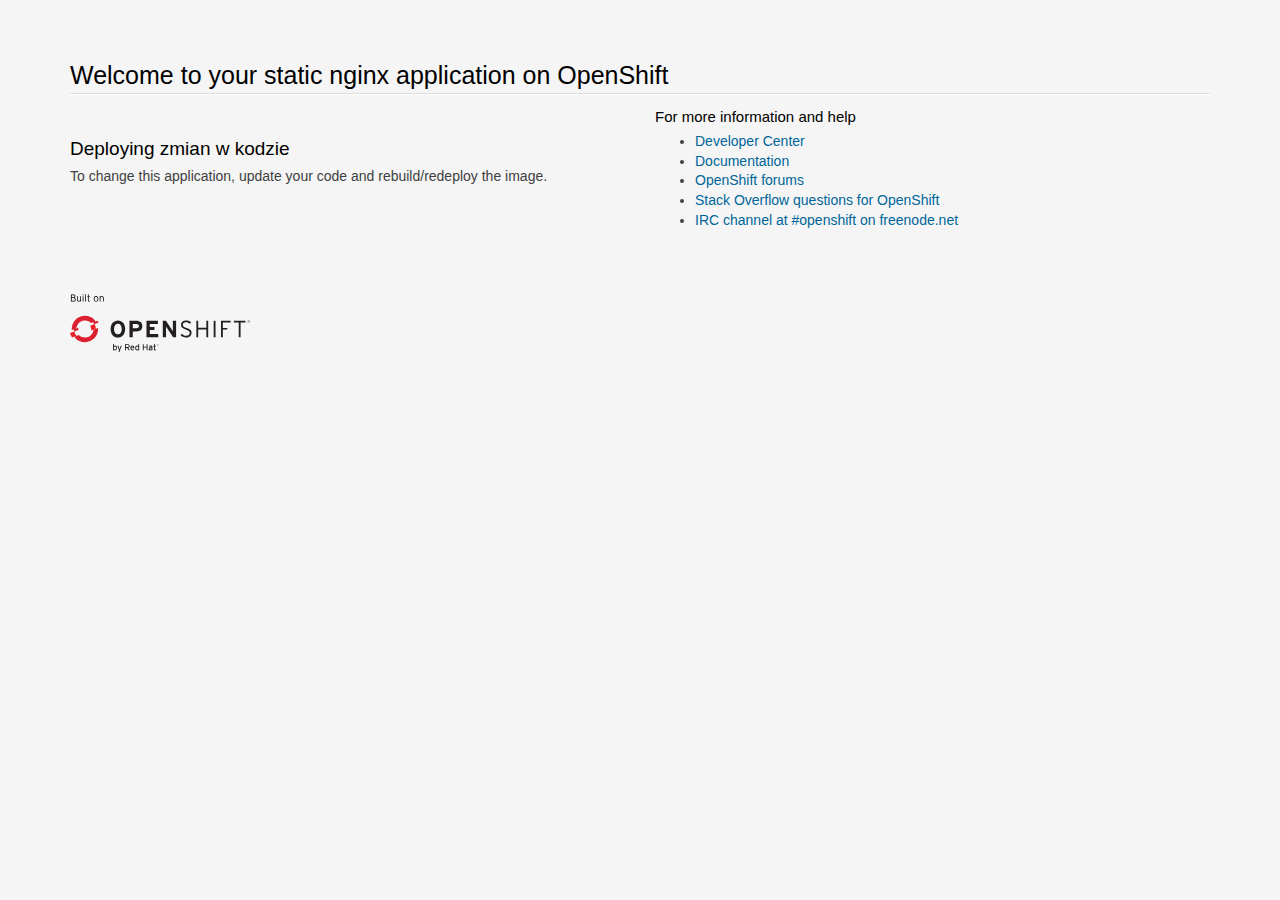
==== index.html @ 9089e2e2 "Pierwsza wprawka" ====
<!doctype html>
<html lang="en">
<head>
  <meta charset="utf-8">
  <meta http-equiv="X-UA-Compatible" content="IE=edge,chrome=1">
  <title>Welcome to OpenShift</title>

<style>

  /*!
   * Bootstrap v3.0.0
   *
   * Copyright 2013 Twitter, Inc
   * Licensed under the Apache License v2.0
   * http://www.apache.org/licenses/LICENSE-2.0
   *
   * Designed and built with all the love in the world @twitter by @mdo and @fat.
   */

  .logo {
    background-size: cover;
    height: 58px;
    width: 180px;
    margin-top: 6px;
    background-image: url([data-uri]);
  }
  .logo a {
    display: block;
    width: 100%;
    height: 100%;
  }
  *, *:before, *:after {
      -moz-box-sizing: border-box;
      box-sizing: border-box;
  }
  aside,
  footer,
  header,
  hgroup,
  section{
    display: block;
  }
  body {
    color: #404040;
    font-family: "Helvetica Neue",Helvetica,"Liberation Sans",Arial,sans-serif;
    font-size: 14px;
  line-height: 1.4;
  }

  html {
    font-family: sans-serif;
    -ms-text-size-adjust: 100%;
    -webkit-text-size-adjust: 100%;
  }
  ul {
      margin-top: 0;
  }
  .container {
    margin-right: auto;
    margin-left: auto;
    padding-left: 15px;
    padding-right: 15px;
  }
  .container:before,
  .container:after {
    content: " ";
    /* 1 */

    display: table;
    /* 2 */

  }
  .container:after {
    clear: both;
  }
  .row {
    margin-left: -15px;
    margin-right: -15px;
  }
  .row:before,
  .row:after {
    content: " ";
    /* 1 */

    display: table;
    /* 2 */

  }
  .row:after {
    clear: both;
  }
  .col-sm-6, .col-md-6, .col-xs-12 {
    position: relative;
    min-height: 1px;
    padding-left: 15px;
    padding-right: 15px;
  }
  .col-xs-12 {
    width: 100%;
  }

  @media (min-width: 768px) {
    .container {
      width: 750px;
    }
    .col-sm-6 {
      float: left;
    }
    .col-sm-6 {
      width: 50%;
    }
  }

  @media (min-width: 992px) {
    .container {
      width: 970px;
    }
    .col-md-6 {
      float: left;
    }
    .col-md-6 {
      width: 50%;
    }
  }
  @media (min-width: 1200px) {
    .container {
      width: 1170px;
    }
  }

  a {
    color: #069;
    text-decoration: none;
  }
  a:hover {
    color: #EA0011;
    text-decoration: underline;
  }
  hgroup {
    margin-top: 50px;
  }
  footer {
      margin: 50px 0 25px;
      font-size: 11px
  }
  h1, h2, h3 {
    color: #000;
    line-height: 1.38em;
    margin: 1.5em 0 .3em;
  }
  h1 {
    font-size: 25px;
    font-weight: 300;
    border-bottom: 1px solid #fff;
    margin-bottom: .5em;
  }
  h1:after {
    content: "";
    display: block;
    width: 100%;
    height: 1px;
    background-color: #ddd;
  }
  h2 {
    font-size: 19px;
    font-weight: 400;
  }
  h3 {
    font-size: 15px;
    font-weight: 400;
    margin: 0 0 .3em;
  }
  p {
    margin: 0 0 2em;
  }
  p + h2 {
    margin-top: 2em;
  }
  html {
    background: #f5f5f5;
    height: 100%;
  }
  code {
    background-color: white;
    border: 1px solid #ccc;
    padding: 1px 5px;
    color: #888;
  }
  pre {
    display: block;
    padding: 13.333px 20px;
    margin: 0 0 20px;
    font-size: 13px;
    line-height: 1.4;
    background-color: #fff;
    border-left: 2px solid rgba(120,120,120,0.35);
    white-space: pre;
    white-space: pre-wrap;
    word-break: normal;
    word-wrap: break-word;
    overflow: auto;
    font-family: Menlo,Monaco,"Liberation Mono",Consolas,monospace !important;
  }

</style>

</head>
<body>

 <section class='container'>
  <hgroup>
    <h1>Welcome to your static nginx application on OpenShift</h1>
  </hgroup>
  <div class="row">
    <section class='col-xs-12 col-sm-6 col-md-6'>
      <section>
        <h2>Deploying zmian w kodzie</h2>
          <p>To change this application, update your code and rebuild/redeploy the image.</p>
      </section>
    </section>
    <section class="col-xs-12 col-sm-6 col-md-6">
      <h3>For more information and help</h3>
      <ul>
        <li><a href="https://developers.openshift.com">Developer Center</a></li>
        <li><a href="https://docs.openshift.com">Documentation</a></li>
        <li><a href="https://www.openshift.com/forums/openshift">OpenShift forums</a></li>
        <li><a href="http://stackoverflow.com/questions/tagged/openshift">Stack Overflow questions for OpenShift</a></li>
        <li><a href="http://webchat.freenode.net/?randomnick=1&channels=openshift&uio=d4">IRC channel at #openshift on freenode.net</a></li>
      </ul>
    </section>
  </div> 
  <footer>
    <div class="logo"><a href="https://www.openshift.com/"></a></div>
  </footer>
</section>


</body>
</html>
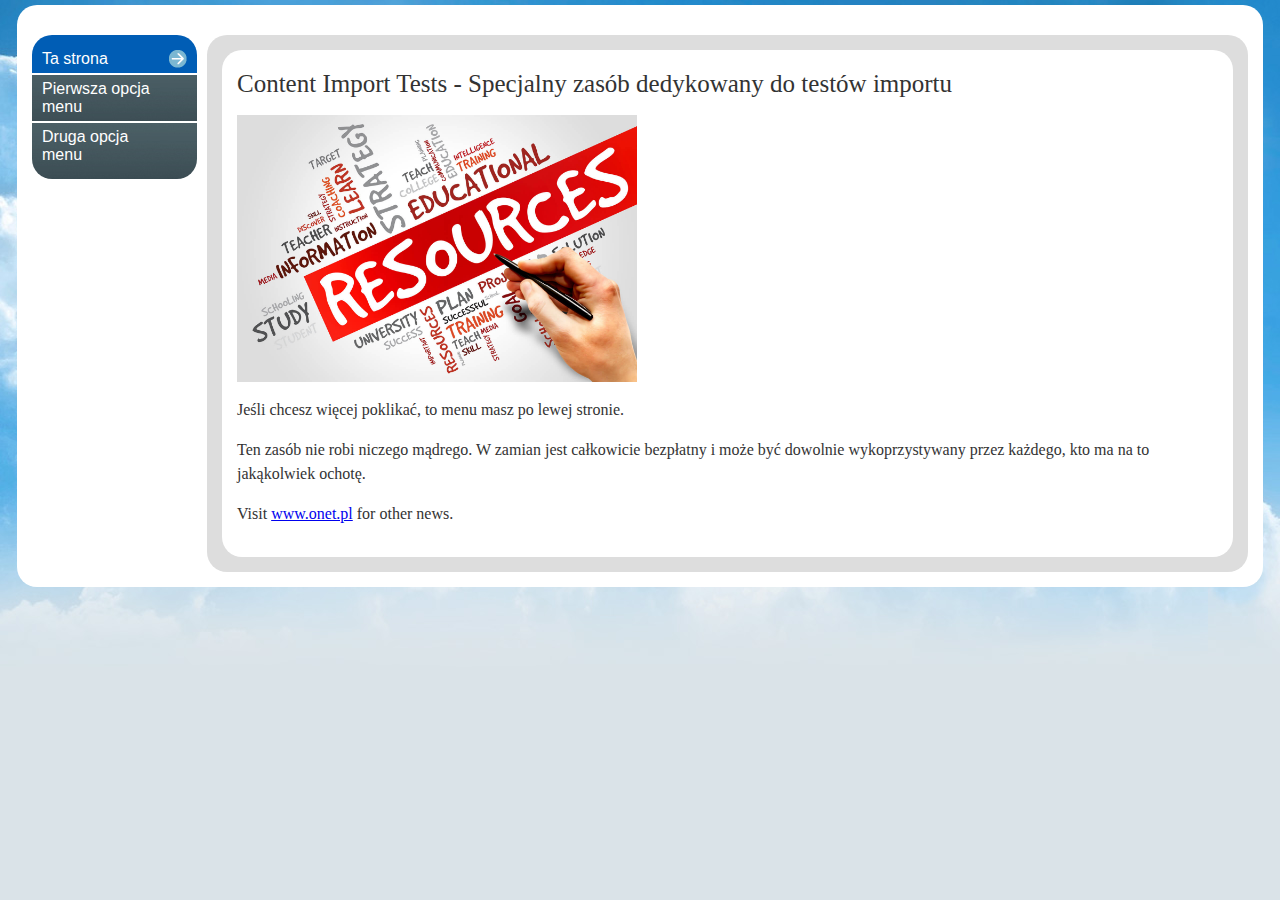
==== commit 6cd3a61c: "Druga wprawka" ====
--- a/index.html
+++ b/index.html
@@ -1,239 +1,134 @@
-<!doctype html>
-<html lang="en">
-<head>
-  <meta charset="utf-8">
-  <meta http-equiv="X-UA-Compatible" content="IE=edge,chrome=1">
-  <title>Welcome to OpenShift</title>
-
-<style>
-
-  /*!
-   * Bootstrap v3.0.0
-   *
-   * Copyright 2013 Twitter, Inc
-   * Licensed under the Apache License v2.0
-   * http://www.apache.org/licenses/LICENSE-2.0
-   *
-   * Designed and built with all the love in the world @twitter by @mdo and @fat.
-   */
-
-  .logo {
-    background-size: cover;
-    height: 58px;
-    width: 180px;
-    margin-top: 6px;
-    background-image: url([data-uri]);
-  }
-  .logo a {
-    display: block;
-    width: 100%;
-    height: 100%;
-  }
-  *, *:before, *:after {
-      -moz-box-sizing: border-box;
-      box-sizing: border-box;
-  }
-  aside,
-  footer,
-  header,
-  hgroup,
-  section{
-    display: block;
-  }
-  body {
-    color: #404040;
-    font-family: "Helvetica Neue",Helvetica,"Liberation Sans",Arial,sans-serif;
-    font-size: 14px;
-  line-height: 1.4;
-  }
-
-  html {
-    font-family: sans-serif;
-    -ms-text-size-adjust: 100%;
-    -webkit-text-size-adjust: 100%;
-  }
-  ul {
-      margin-top: 0;
-  }
-  .container {
-    margin-right: auto;
-    margin-left: auto;
-    padding-left: 15px;
-    padding-right: 15px;
-  }
-  .container:before,
-  .container:after {
-    content: " ";
-    /* 1 */
-
-    display: table;
-    /* 2 */
-
-  }
-  .container:after {
-    clear: both;
-  }
-  .row {
-    margin-left: -15px;
-    margin-right: -15px;
-  }
-  .row:before,
-  .row:after {
-    content: " ";
-    /* 1 */
-
-    display: table;
-    /* 2 */
-
-  }
-  .row:after {
-    clear: both;
-  }
-  .col-sm-6, .col-md-6, .col-xs-12 {
-    position: relative;
-    min-height: 1px;
-    padding-left: 15px;
-    padding-right: 15px;
-  }
-  .col-xs-12 {
-    width: 100%;
-  }
-
-  @media (min-width: 768px) {
-    .container {
-      width: 750px;
-    }
-    .col-sm-6 {
-      float: left;
-    }
-    .col-sm-6 {
-      width: 50%;
-    }
-  }
-
-  @media (min-width: 992px) {
-    .container {
-      width: 970px;
-    }
-    .col-md-6 {
-      float: left;
-    }
-    .col-md-6 {
-      width: 50%;
-    }
-  }
-  @media (min-width: 1200px) {
-    .container {
-      width: 1170px;
-    }
-  }
-
-  a {
-    color: #069;
-    text-decoration: none;
-  }
-  a:hover {
-    color: #EA0011;
-    text-decoration: underline;
-  }
-  hgroup {
-    margin-top: 50px;
-  }
-  footer {
-      margin: 50px 0 25px;
-      font-size: 11px
-  }
-  h1, h2, h3 {
-    color: #000;
-    line-height: 1.38em;
-    margin: 1.5em 0 .3em;
-  }
-  h1 {
-    font-size: 25px;
-    font-weight: 300;
-    border-bottom: 1px solid #fff;
-    margin-bottom: .5em;
-  }
-  h1:after {
-    content: "";
-    display: block;
-    width: 100%;
-    height: 1px;
-    background-color: #ddd;
-  }
-  h2 {
-    font-size: 19px;
-    font-weight: 400;
-  }
-  h3 {
-    font-size: 15px;
-    font-weight: 400;
-    margin: 0 0 .3em;
-  }
-  p {
-    margin: 0 0 2em;
-  }
-  p + h2 {
-    margin-top: 2em;
-  }
-  html {
-    background: #f5f5f5;
-    height: 100%;
-  }
-  code {
-    background-color: white;
-    border: 1px solid #ccc;
-    padding: 1px 5px;
-    color: #888;
-  }
-  pre {
-    display: block;
-    padding: 13.333px 20px;
-    margin: 0 0 20px;
-    font-size: 13px;
-    line-height: 1.4;
-    background-color: #fff;
-    border-left: 2px solid rgba(120,120,120,0.35);
-    white-space: pre;
-    white-space: pre-wrap;
-    word-break: normal;
-    word-wrap: break-word;
-    overflow: auto;
-    font-family: Menlo,Monaco,"Liberation Mono",Consolas,monospace !important;
-  }
-
-</style>
-
-</head>
-<body>
-
- <section class='container'>
-  <hgroup>
-    <h1>Welcome to your static nginx application on OpenShift</h1>
-  </hgroup>
-  <div class="row">
-    <section class='col-xs-12 col-sm-6 col-md-6'>
-      <section>
-        <h2>Deploying zmian w kodzie</h2>
-          <p>To change this application, update your code and rebuild/redeploy the image.</p>
-      </section>
-    </section>
-    <section class="col-xs-12 col-sm-6 col-md-6">
-      <h3>For more information and help</h3>
-      <ul>
-        <li><a href="https://developers.openshift.com">Developer Center</a></li>
-        <li><a href="https://docs.openshift.com">Documentation</a></li>
-        <li><a href="https://www.openshift.com/forums/openshift">OpenShift forums</a></li>
-        <li><a href="http://stackoverflow.com/questions/tagged/openshift">Stack Overflow questions for OpenShift</a></li>
-        <li><a href="http://webchat.freenode.net/?randomnick=1&channels=openshift&uio=d4">IRC channel at #openshift on freenode.net</a></li>
-      </ul>
-    </section>
-  </div> 
-  <footer>
-    <div class="logo"><a href="https://www.openshift.com/"></a></div>
-  </footer>
-</section>
-
-
-</body>
-</html>
+<!DOCTYPE html PUBLIC "-//W3C//DTD XHTML 1.0 Transitional//EN" "http://www.w3.org/TR/xhtml1/DTD/xhtml1-transitional.dtd">
+<html xmlns="http://www.w3.org/1999/xhtml" lang="en"  ><head>
+<meta http-equiv="Content-Type" content="text/html; charset=utf-8" />
+<title>Science Investigations 2 - Focus eLearning by Focus Educational Software ltd.</title>
+
+
+
+<!-- css -->
+<link href="./css/reset.css" rel="stylesheet" type="text/css" />
+<link href="./css/clears.css" rel="stylesheet" type="text/css" />
+<link href="./css/typography.css" rel="stylesheet" type="text/css" />
+<link href="./css/navigation.css" rel="stylesheet" type="text/css" />
+<link href="./css/styles.css" rel="stylesheet" type="text/css" />
+<link href="./css/pjstyles.css" rel="stylesheet" type="text/css" />
+<link href="./js/facebox/facebox.css" rel="stylesheet" type="text/css" />
+<!--[if IE]>
+<link rel="stylesheet" href="./css/ie.css" type="text/css" media="screen" />
+<![endif]-->
+<!--[if lte IE 7]>
+<link rel="stylesheet" href="./css/ie7.css" type="text/css" media="screen" />
+<![endif]-->
+<!-- /css -->
+
+<!-- js -->
+<script type="text/javascript" src="./js/jquery.js"></script>
+<script type="text/javascript" src="./js/facebox/facebox.js"></script>
+<script type="text/javascript" src="./js/qtip/jquery.qtip.js"></script>
+<script type="text/javascript" src="./js/flashembed.js"></script>
+<script type="text/javascript" src="./js/programme.js"></script>
+<script type="text/javascript" src="./js/scorm.js"></script>
+<!-- /js -->
+
+</head>
+
+<body>
+
+<!-- wrapper -->
+<div class="wrapper">
+
+	<div class="wrapper-tl"></div><div class="wrapper-tr"></div><div class="wrapper-bl"></div><div class="wrapper-br"></div>
+
+		
+	<!-- page content -->
+	<div class="pagecontent">
+
+		<table>
+			<tbody>
+				<tr>
+					<td width="1%">
+					
+						<!-- left column -->
+						<div class="left-column">
+							
+														
+							
+<ul class="navigation">
+	<li class="open selected nochildren "><a href="./introduction_start.html" class=" first "><span>Ta strona</span></a>
+		</li>
+		<li class=""><a href="#" class=""><span>Pierwsza opcja menu</span></a>
+	<ul><li class=""><a href="./introduction_start.html" class=""><span>Introduction</span></a>
+</li>
+<li class=""><a href="./world.html" class=""><span>Design</span></a>
+</li>
+<li class=""><a href="./world.html" class=""><span>Experiment</span></a>
+</li>
+<li class=""><a href="./world.html" class=""><span>Results</span></a>
+</li>
+<li class=""><a href="./world.html" class=""><span>Analysis</span></a>
+</li>
+<li class=""><a href="./world.html" class=" last "><span>Conclusion</span></a>
+</li>
+</ul>	</li>
+		<li class=" last "><a href="#" class=" last "><span>Druga opcja menu</span></a>
+	<ul><li class=""><a href="./introduction_start.html" class=""><span>Introduction</span></a>
+</li>
+<li class=""><a href="./world.html" class=""><span>Design</span></a>
+</li>
+<li class=""><a href="./world.html" class=""><span>Experiment</span></a>
+</li>
+<li class=""><a href="./world.html" class=""><span>Results</span></a>
+</li>
+<li class=""><a href="./world.html" class=""><span>Analysis</span></a>
+</li>
+<li class=""><a href="./world.html" class=" last "><span>Conclusion</span></a>
+</li>
+</ul>	</li>
+	</ul>
+
+						</div>
+						<!-- /left column -->
+					</td>
+					<td width="99%">
+						<!-- content column -->
+						<div class="content-column">
+
+							<div class="content-column-tl"></div><div class="content-column-tr"></div><div class="content-column-bl"></div><div class="content-column-br"></div>
+
+							<!-- tabs -->
+														<!-- /tabs -->
+
+							<!-- programme content -->
+							<div class="programme-content notabs">
+								<div class="programme-content-tl"></div><div class="programme-content-tr"></div><div class="programme-content-bl"></div><div class="programme-content-br"></div>
+<h1>Content Import Tests - Specjalny zasób dedykowany do testów importu</h1>
+
+<p><img src="./programme-assets/images/resources.jpg" width="400"></p>
+
+
+<p>Jeśli chcesz więcej poklikać, to menu masz po lewej stronie.</p>
+
+<p>Ten zasób nie robi niczego mądrego. W zamian jest całkowicie bezpłatny i może być dowolnie wykoprzystywany przez każdego, kto ma na to jakąkolwiek ochotę.</p>
+
+<p>Visit <a href="http://www.onet.pl" target="_blank">www.onet.pl</a> for other news.</p>
+
+							</div>
+							<!-- /programme content -->
+							
+						</div>
+						<!-- content column -->
+					</td>
+				</tr>
+			</tbody>
+		</table>
+
+	</div>
+	<!-- page content -->
+
+	
+</div>
+<!-- /wrapper -->
+
+
+</body>
+</html>
--- a/css/clears.css
+++ b/css/clears.css
@@ -0,0 +1,15 @@
+/* -------------------------------------------------------------- 
+
+   clears.css
+   * List all clearing classes/id's
+   
+-------------------------------------------------------------- */
+
+
+.header:after,
+.row:after,
+.pagecontent:after,
+.tabs:after,
+.programme-content:after,
+.expand_collapse_links:after
+{ content: ".";  display: block;  height: 0;  clear: both;  visibility: hidden; overflow:hidden; }--- a/css/typography.css
+++ b/css/typography.css
@@ -0,0 +1,44 @@
+/* -------------------------------------------------------------- 
+
+   typography.css
+   * Reset and define typography styles
+   
+-------------------------------------------------------------- */
+
+
+p { 
+	margin:0 0 0.5em 0;
+	padding:0;
+}
+
+
+h1, h2, h3, h4, h5, h6 {
+	font-weight:normal;
+}
+
+h1 {
+	font-size:25px;
+}
+
+h2 {
+	font-size:17px;
+}
+
+ul {
+	margin:0 0 0 2em;
+	padding:0;
+}
+
+
+.programme-content h1 {
+	margin-bottom:0.5em;
+}
+
+.programme-content p {
+	margin-bottom:1em;
+}
+
+.programme-content table {
+	margin-bottom:2em;
+}
+
--- a/css/navigation.css
+++ b/css/navigation.css
@@ -0,0 +1,189 @@
+/* -------------------------------------------------------------- 
+
+   navigation.css
+   * Navigation styles
+   
+-------------------------------------------------------------- */
+
+
+.navigation { /** navigation <ul> **/
+	list-style:none;
+	margin:0;
+	padding:0;
+}
+	.navigation a { /** navigation links **/
+		display:block;
+		padding:5px 10px;
+		text-decoration:none;
+		background-color: #303d42;
+		background-image: url('../images/navigation.bg.jpg');
+		background-position:left center;
+		background-repeat: repeat-x;
+		color: #fff;
+		margin-bottom:2px;
+		line-height:18px;
+	}
+	.navigation a span {
+		display:block;
+		padding-right:20px;
+	}
+	.navigation a:hover {
+		text-decoration:none;
+		color: #fff;
+		background: #6a8189;
+	}
+		.navigation a:hover span {
+			background: url('../images/arrow.right.png') right center no-repeat;
+		}
+	.navigation a.first {
+		padding-top:15px;
+		
+		-moz-border-radius-topleft: 20px; 
+		-moz-border-radius-topright: 20px; 
+		-webkit-border-top-left-radius: 20px; 
+		-webkit-border-top-right-radius: 20px;
+	}
+	.navigation a.last {
+		padding-bottom:15px;
+		margin-bottom:0;
+		
+		-moz-border-radius-bottomleft: 20px; 
+		-moz-border-radius-bottomright: 20px; 
+		-webkit-border-bottom-left-radius: 20px; 
+		-webkit-border-bottom-right-radius: 20px;
+	}
+	
+	.navigation li.open a.last {
+		-moz-border-radius-bottomleft: 0px; 
+		-moz-border-radius-bottomright: 0px; 
+		-webkit-border-bottom-left-radius: 0px; 
+		-webkit-border-bottom-right-radius: 0px;
+		padding-bottom:10px;
+	}
+	
+	.navigation li.open > a {
+		color: #fff;
+	}
+			.navigation li.open > a span {
+				background: url('../images/arrow.down.png') right center no-repeat;
+			}
+	.navigation li.open-nosuboptions > a {
+		color: #fff;
+	}
+			.navigation li.open-nosuboptions > a span {
+				background: url('../images/arrow.right.png') right center no-repeat;
+			}
+	.navigation li.selected > a {
+		background: #005DB5;
+	}
+			.navigation li.selected > a span {
+				background: url('../images/arrow.right.png') right center no-repeat;
+			}
+
+	.navigation ul {
+		display:none;
+		margin:-2px 0 2px 0;
+		list-style:none;
+		padding: 0 0 0 0px;
+		font-size:11px;
+		border-top:1px solid #5A6A6F;
+	}
+		.navigation ul a {
+			padding-left:30px;
+			margin-bottom:0;
+			background: #005DB5;
+		}
+		.navigation ul a:hover {
+			background: #00437F;
+		}
+		.navigation ul a.selected {
+			background: #00437F;
+		}
+			.navigation ul a.selected span {
+				background: url('../images/arrow.right.png') right center no-repeat;
+			}
+	.navigation li.selected ul {
+		display:block;
+	}
+
+	.navigation li.last ul a.last {
+		-moz-border-radius-bottomleft: 20px; 
+		-moz-border-radius-bottomright: 20px; 
+		-webkit-border-bottom-left-radius: 20px; 
+		-webkit-border-bottom-right-radius: 20px;
+	}
+
+	.navigation li.nochildren a.last {
+		-moz-border-radius-bottomleft: 20px; 
+		-moz-border-radius-bottomright: 20px; 
+		-webkit-border-bottom-left-radius: 20px; 
+		-webkit-border-bottom-right-radius: 20px;
+	}
+
+
+
+
+.expand_collapse_links {
+	text-align:center;
+	font-size:10px;
+	margin-bottom:5px;
+}
+	.expand_collapse_links a {
+		text-decoration:none;
+		color: #666;
+	}
+	.expand_collapse_links a:hover {
+		text-decoration:none;
+		color: #000;
+	}
+	.expand_collapse_links a#expand {
+		float:left;
+	}
+	.expand_collapse_links a#collapse {
+		float:right;
+	}
+
+
+
+
+
+.tabs {
+
+}
+	.tabs ul {
+		float:left;
+		list-style:none;
+		margin:0;
+	}
+		.tabs li {
+			float:left;
+			margin-right:10px;
+		}
+		.tabs a {
+			display:block;
+			padding:0;
+			border-bottom:0;
+			text-decoration:none;
+			
+			background: #bbb;
+			color: #333;
+
+			-moz-border-radius-topleft: 20px; 
+			-moz-border-radius-topright: 20px; 
+			-webkit-border-top-left-radius: 20px; 
+			-webkit-border-top-right-radius: 20px;
+		}
+			.tabs a span {
+				display:block;
+				padding:5px 20px;
+			}
+		.tabs a:hover {
+			background: #999;
+			color: #333;
+		}
+		.tabs a.selected {
+			background: #fff;
+			color: #005DB5;
+			font-weight:bold;
+		}
+
--- a/css/styles.css
+++ b/css/styles.css
@@ -0,0 +1,309 @@
+/* -------------------------------------------------------------- 
+
+   styles.css
+   * Core stylesheet file
+   
+-------------------------------------------------------------- */
+
+/** HTML **/
+html {
+	height: 100%;
+	max-height: 100%;
+}
+
+/** HTML BODY **/
+body { 
+	font-family: Arial, Helvetica, sans-serif;
+	font-size:100%; 
+	color: #333;
+	background: #D2DDE3 url('../images/background.jpg') left top no-repeat;
+	background-attachment:fixed;
+}
+
+/** Wrapper **/
+.wrapper {
+	width:95%;
+	margin:5px auto 0px auto;
+	padding:15px;
+	background: #fff;
+
+	-moz-border-radius-topleft: 20px; 
+	-moz-border-radius-topright: 20px; 
+	-moz-border-radius-bottomleft: 20px; 
+	-moz-border-radius-bottomright: 20px; 
+	-webkit-border-top-left-radius: 20px; 
+	-webkit-border-top-right-radius: 20px;
+	-webkit-border-bottom-left-radius: 20px; 
+	-webkit-border-bottom-right-radius: 20px;
+}
+
+/** header **/
+.header {
+	position:relative;
+	color: #fff;
+	overflow:hidden;
+	background: #005DB5;
+	
+	-moz-border-radius-topleft: 10px; 
+	-moz-border-radius-topright: 10px; 
+	-moz-border-radius-bottomleft: 10px; 
+	-moz-border-radius-bottomright: 10px; 
+	-webkit-border-top-left-radius: 10px; 
+	-webkit-border-top-right-radius: 10px;
+	-webkit-border-bottom-left-radius: 10px; 
+	-webkit-border-bottom-right-radius: 10px;
+}
+	
+
+
+/** footer **/
+.footer {
+	padding-top:12px;
+	padding-left:20px;
+	color: #8f8f8f;
+	font-size:12px;
+}
+	.footer p {
+		margin:0;
+	}
+	.footer p.footer-logo {
+		float:right;
+	}
+	.footer a {
+		color: #8f8f8f;
+		text-decoration:none;
+	}
+	.footer a:hover {
+		color: #8f8f8f;
+		text-decoration:underline;
+	}
+
+
+
+/** page content **/
+.pagecontent {
+	position:relative;
+	margin-top:15px;
+}
+
+
+
+
+
+
+
+
+
+.programme-name {
+	float:left;
+	margin:10px;
+	margin-left:20px;
+}
+	.programme-name h1 {
+		font-size:25px;
+		margin:0;
+		line-height:25px;
+	}
+	.programme-name h2 {
+		margin:0;
+		font-size:12px;
+		line-heigh:12px;
+	}
+
+.return-to-programmes-link {
+	display:block;
+	background: url('../images/arrow.left.png') right center no-repeat;
+	padding-right:25px;
+	padding-top:6px;
+	padding-bottom:6px;
+	color: #fff;
+	text-decoration:none;
+	font-size:11px;
+	float:left;
+	margin-right:20px;
+}
+
+.change-topic-link {
+	display:block;
+	background: url('../images/arrow.down.png') right center no-repeat;
+	padding-right:25px;
+	padding-top:6px;
+	padding-bottom:6px;
+	color: #fff;
+	text-decoration:none;
+	font-size:11px;
+	float:left;
+	margin-right:20px;
+}
+.change-topic-link.arrow-up {
+	background: url('../images/arrow.up.png') right center no-repeat;
+}
+
+.school-name {
+	position:absolute;
+	right:20px;
+	top:25%;
+}
+	.school-name h1 {
+		font-size:1.1em;
+	}
+	.logout-link {
+		float:right;
+		color: #fff;
+		text-decoration:none;
+		font-size:13px;
+		display:block;
+		background: url('../images/arrow.right.png') right center no-repeat;
+		padding-right:26px;
+	}
+
+
+.links {
+	display:none;
+}
+
+
+.header-dropdown {
+	display:none;
+	background: #033c73;
+	color: #fff;
+	margin:0 20px;
+	padding:10px 40px 20px 40px;
+
+	-moz-border-radius-bottomleft: 20px; 
+	-moz-border-radius-bottomright: 20px; 
+	-webkit-border-bottom-left-radius: 20px; 
+	-webkit-border-bottom-right-radius: 20px;
+}
+	.header-dropdown h1 {
+		color: #fff;
+	}
+	.header-dropdown p {
+		padding:20px 0;
+	}
+	.header-dropdown ul {
+		font-size:12px;
+		list-style:none;
+		margin:0;
+	}
+		.header-dropdown li {
+			margin-top:5px;
+		}
+		.header-dropdown li a {
+			color: #fff;
+			text-decoration:none;
+			font-weight:bold;
+		}
+		.header-dropdown li a:hover {
+			color: #fff;
+			text-decoration:underline;
+		}
+		.header-dropdown li a.no-link {
+		}
+		.header-dropdown li a.no-link:hover {
+			text-decoration:none;
+			cursor:default;
+		}
+		.header-dropdown li a.selected {
+			color: #777;
+		}
+			.header-dropdown li ul li {
+				margin-left:10px;
+				margin-top:0;
+			}
+			.header-dropdown li ul a {
+				font-weight:normal;
+			}
+
+
+td {
+	vertical-align:top;
+}
+
+.left-column {
+	width:165px;
+	margin-right:10px;
+}
+.content-column {
+	background: #ddd;
+	padding:15px;
+
+	-moz-border-radius-topleft: 20px; 
+	-moz-border-radius-topright: 20px; 
+	-webkit-border-top-left-radius: 20px; 
+	-webkit-border-top-right-radius: 20px;
+	-moz-border-radius-bottomleft: 20px; 
+	-moz-border-radius-bottomright: 20px; 
+	-webkit-border-bottom-left-radius: 20px; 
+	-webkit-border-bottom-right-radius: 20px;
+}
+
+
+.programme-content {
+	background: #fff;
+	padding:15px;
+
+	font-family:"Comic Sans MS", cursive;
+
+	-moz-border-radius-bottomleft: 20px; 
+	-moz-border-radius-bottomright: 20px; 
+	-webkit-border-bottom-left-radius: 20px; 
+	-webkit-border-bottom-right-radius: 20px;
+	-moz-border-radius-topright: 20px; 
+	-webkit-border-top-right-radius: 20px;
+
+}
+.programme-content.notabs {
+	-moz-border-radius-topleft: 20px; 
+	-webkit-border-top-left-radius: 20px;
+}
+
+
+
+object, embed {
+	z-index:10;
+}
+
+
+.zoom {
+	width:125px;
+	height:100px;
+	cursor:pointer;
+}
+	.zoom_landscape {
+		width:125px;
+	}
+	.zoom_portrait {
+		height:100px;
+	}
+	.zoom_square {
+		width:125px;
+		height:125px;
+	}
+.zoomed-in {
+	width:auto;
+	height:auto;
+}
+
+
+.hidden {
+	display:none;
+}
+
+
+.bordered {
+	border:2px solid #9A9A9A;
+}
+
+
+object {
+	z-index:-1;
+}
+
+embed {
+	z-index:-1;
+}
+
+.controller {
+	display:none;
+}
--- a/css/pjstyles.css
+++ b/css/pjstyles.css
@@ -0,0 +1,174 @@
+/* CSS Document */
+
+.picleft {
+	float: left;
+	margin-right: 20px;
+	margin-top: 10px;
+}
+
+.picleft2 {
+	float: left;
+	margin-right: 20px;
+	margin-top: 0px;
+}
+
+.picmiddle{
+  vertical-align: middle;
+}
+.picmiddle2{
+  vertical-align: middle;
+  margin-left: 30px;
+}
+
+.indent{
+  display:block;  
+  text-indent:30px;
+  
+}
+
+.math{
+  display:block;
+  padding: 2px 2px 2px 30px;
+  font-family: Arial, Helvetica, sans-serif; 
+  font-weight: bold;
+  font-style:italic;
+   
+}
+ /* Equation formatting styles*/
+.math2{
+  display:table;  
+  font-family: Arial, Helvetica, sans-serif;  
+  /*border: 1px solid #9A9A9A;*/
+  width:auto; 
+}
+
+.mathlf{
+  font-family: Arial, Helvetica, sans-serif; 
+  display:table-cell;
+  color: #3366ff;
+  padding-left:30px;
+  font-style:italic;
+  
+  
+}
+.mathlf img{
+   vertical-align: middle;
+}
+.mathrt{
+  font-family: Arial, Helvetica, sans-serif; 
+  display:table-cell;
+  padding-left:60px;
+  
+  /*width:20px; */  
+}
+
+ .mathnormal{
+  font-family: Comic Sans MS, Helvetica, sans-serif;
+  color: #000000;  
+  font-style:normal;
+}
+.mathblue{
+  font-family: Arial, Helvetica, sans-serif;   
+  color: #3366ff;   
+  font-style:italic;
+}
+
+.mathblue2{
+  font-family: Times New Roman;   
+  color: #3366ff;   
+  font-style:italic;
+}
+
+.dropdown{
+  display:none;
+  border: 1px solid #9A9A9A;
+  padding:10px;
+  
+}
+
+.dropdown2{
+  font-family: Arial, Helvetica, sans-serif;
+ 	font-size: 10pt;		
+  display:none;
+  border: 1px solid #9A9A9A;
+  padding:4px;
+  background:#e7e7e7;
+  margin:0px 20px 0px 20px;
+}
+
+.dropdown3{
+  font-family: Arial, Helvetica, sans-serif;
+ 	font-size: 10pt;		
+  display:none;
+  border: 1px solid #9A9A9A;
+  padding:4px;
+  background:#e7e7e7;
+  margin:0px 20px 10px 20px;
+}
+
+.ddheader{
+  display:block;
+  padding: 2px 2px 2px 30px;
+  background: url('../images/help.png') center left no-repeat;
+}
+.ddheader a{
+  text-decoration:none;
+  font-family: Arial, Helvetica, sans-serif;
+  color: #005DB5;
+	font-weight:bold;
+}
+
+.bluebold{
+  font-family: Arial, Helvetica, sans-serif;
+  color: #005DB5;
+	font-weight:bold;
+	font-size:110%;
+}
+.uline{
+  text-decoration:underline;
+}
+
+.red{
+ color: #ff0000;
+ 
+}
+
+.red2{
+ color: #ff0000;
+ font-style: italic;
+}
+
+.blue{
+  color: #3366FF;
+}
+/* outline box around text.*/
+.box{
+  display:block;
+  margin-left: 20px;
+  margin-right: 20px;
+  padding:5px; 
+  border: 1px solid #9A9A9A;
+  font-family: Arial, Helvetica, sans-serif;
+  background:#e7e7e7;
+ 
+}
+/* subheading for woodjoints*/
+.subhead{
+  font-weight:bold;
+	font-size:100%;
+}
+
+.wood table{
+   border: 1px solid #9A9A9A;
+   border=spacing:0;
+   width:500px;
+}
+.wood table td{
+   border: 1px solid #9A9A9A;
+   height:21px;
+   text-align:center
+   
+}
+.stripe{
+	background: url(/programmes/_assets/images/stripe.png);	/* background image*/
+}--- a/js/facebox/facebox.css
+++ b/js/facebox/facebox.css
@@ -0,0 +1,95 @@
+#facebox .b {
+  background:url(b.png);
+}
+
+#facebox .tl {
+  background:url(tl.png);
+}
+
+#facebox .tr {
+  background:url(tr.png);
+}
+
+#facebox .bl {
+  background:url(bl.png);
+}
+
+#facebox .br {
+  background:url(br.png);
+}
+
+#facebox {
+  position: absolute;
+  top: 0;
+  left: 0;
+  z-index: 100000;
+  text-align: left;
+}
+
+#facebox .popup {
+  position: relative;
+}
+
+#facebox table {
+  border-collapse: collapse;
+}
+
+#facebox td {
+  border-bottom: 0;
+  padding: 0;
+}
+
+#facebox .body {
+  padding: 10px;
+  background: #fff;
+  width: 370px;
+}
+
+#facebox .loading {
+  text-align: center;
+}
+
+#facebox .image {
+  text-align: center;
+}
+
+#facebox img {
+  border: 0;
+  margin: 0;
+}
+
+#facebox .footer {
+  border-top: 1px solid #DDDDDD;
+  padding-top: 5px;
+  margin-top: 10px;
+  text-align: right;
+}
+
+#facebox .tl, #facebox .tr, #facebox .bl, #facebox .br {
+  height: 10px;
+  width: 10px;
+  overflow: hidden;
+  padding: 0;
+}
+
+#facebox_overlay {
+  position: fixed;
+  top: 0px;
+  left: 0px;
+  height:100%;
+  width:100%;
+}
+
+.facebox_hide {
+  z-index:-100;
+}
+
+.facebox_overlayBG {
+  background-color: #000;
+  z-index: 99;
+}
+
+* html #facebox_overlay { /* ie6 hack */
+  position: absolute;
+  height: expression(document.body.scrollHeight > document.body.offsetHeight ? document.body.scrollHeight : document.body.offsetHeight + 'px');
+}
--- a/css/ie.css
+++ b/css/ie.css
@@ -0,0 +1,243 @@
+/**
+ *
+ */
+
+.wrapper {
+	position:relative;
+}
+	.wrapper-tl,
+	.wrapper-tr,
+	.wrapper-bl,
+	.wrapper-br {
+		position:absolute;
+		width:10px;
+		height:10px;
+	}
+	
+	.wrapper-tl {
+		left:0;
+		top:0;
+		background: url('../images/wrapper-tl.jpg');
+	}
+	.wrapper-tr {
+		right:0;
+		top:0;
+		background: url('../images/wrapper-tr.jpg');
+	}
+	.wrapper-bl {
+		left:0;
+		bottom:0;
+		background: url('../images/wrapper-bl.jpg');
+	}
+	.wrapper-br {
+		right:0;
+		bottom:0;
+		background: url('../images/wrapper-br.jpg');
+	}
+
+
+
+
+.header {
+	position:relative;
+}
+	.header-tl,
+	.header-tr,
+	.header-bl,
+	.header-br {
+		position:absolute;
+		width:10px;
+		height:10px;
+	}
+	
+	.header-tl {
+		left:0;
+		top:0;
+		background: url('../images/header-tl.jpg');
+	}
+	.header-tr {
+		right:0;
+		top:0;
+		background: url('../images/header-tr.jpg');
+	}
+	.header-bl {
+		left:0;
+		bottom:0;
+		background: url('../images/header-bl.jpg');
+	}
+	.header-br {
+		right:0;
+		bottom:0;
+		background: url('../images/header-br.jpg');
+	}
+
+
+
+.content-column {
+	position:relative;
+}
+	.content-column-tl,
+	.content-column-tr,
+	.content-column-bl,
+	.content-column-br {
+		position:absolute;
+		width:20px;
+		height:20px;
+	}
+	
+	.content-column-tl {
+		left:0;
+		top:0;
+		background: url('../images/content-column-tl.jpg');
+	}
+	.content-column-tr {
+		right:0px;
+		top:0px;
+		background: url('../images/content-column-tr.jpg');
+	}
+	.content-column-bl {
+		left:0;
+		bottom:0;
+		background: url('../images/content-column-bl.jpg');
+	}
+	.content-column-br {
+		right:0px;
+		bottom:0px;
+		background: url('../images/content-column-br.jpg');
+	}
+
+
+.programme-content {
+	position:relative;
+	min-width: 0;
+}
+	.programme-content-tl,
+	.programme-content-tr,
+	.programme-content-bl,
+	.programme-content-br {
+		position:absolute;
+		width:20px;
+		height:20px;
+	}
+	
+	.programme-content-tl {
+		left:0;
+		top:0;
+		background: url('../images/programme-content-tl.jpg');
+	}
+	.programme-content-tr {
+		right:0px;
+		top:0px;
+		background: url('../images/programme-content-tr.jpg');
+	}
+	.programme-content-bl {
+		left:0;
+		bottom:0;
+		background: url('../images/programme-content-bl.jpg');
+	}
+	.programme-content-br {
+		right:0px;
+		bottom:0px;
+		background: url('../images/programme-content-br.jpg');
+	}
+
+	.tabbed .programme-content-tl {
+		left:0;
+		top:0;
+		background: none;
+	}
+
+
+
+
+
+.navigation li a.first {
+	background-color: #3e4f57;
+	background-image: url('../images/navigation-grey-top.jpg');
+	background-position: left top;
+	background-repeat:no-repeat;
+}
+.navigation li a.first:hover {
+	background-color: #6a8189;
+	background-image: url('../images/navigation-lightgrey-top.jpg');
+	background-position: left top;
+	background-repeat:no-repeat;
+}
+.navigation li.selected a.first {
+	background-color: #005db5;
+	background-image: url('../images/navigation-blue-top.jpg');
+	background-position: left top;
+	background-repeat:no-repeat;
+}
+
+.navigation li.last a.last {
+	background-color: #3e4f56;
+	background-image: url('../images/navigation-grey-bottom.jpg');
+	background-position: left bottom;
+	background-repeat:no-repeat;
+}
+.navigation li.last a.last:hover {
+	background-color: #6a8189;
+	background-image: url('../images/navigation-lightgrey-bottom.jpg');
+	background-position: left bottom;
+	background-repeat:no-repeat;
+}
+
+.navigation li.last.open a.last {
+	background-color:#005db5;
+	background-image: none;
+	background-position: left bottom;
+	background-repeat:no-repeat;
+}
+.navigation li.last.open ul a.last {
+	background-color:#005db5;
+	background-image: url('../images/navigation-blue-bottom.jpg');
+	background-position: left bottom;
+	background-repeat:no-repeat;
+}
+.navigation li.last.open ul a.last.selected,
+.navigation li.last.open ul a.last:hover {
+	background-color:#005db5;
+	background-image: url('../images/navigation-darkblue-bottom.jpg');
+	background-position: left bottom;
+	background-repeat:no-repeat;
+}
+
+
+
+
+.tabs a {
+	background-image: url('../images/tab-inactive-tl.jpg');
+	background-position: left top;
+	background-repeat:no-repeat;
+}
+	.tabs a span {
+		background-image: url('../images/tab-inactive-tr.jpg');
+		background-position: right top;
+		background-repeat:no-repeat;
+	}
+
+.tabs a:hover {
+	background-image: url('../images/tab-inactive-hover-tl.jpg');
+	background-position: left top;
+	background-repeat:no-repeat;
+}
+	.tabs a:hover span {
+		background-image: url('../images/tab-inactive-hover-tr.jpg');
+		background-position: right top;
+		background-repeat:no-repeat;
+	}
+
+.tabs a.selected {
+	background-image: url('../images/tab-active-tl.jpg');
+	background-position: left top;
+	background-repeat:no-repeat;
+}
+	.tabs a.selected span {
+		background-image: url('../images/tab-active-tr.jpg');
+		background-position: right top;
+		background-repeat:no-repeat;
+	}
+
+
+
--- a/css/ie7.css
+++ b/css/ie7.css
@@ -0,0 +1,25 @@
+.tabs {
+	overflow: hidden;
+	_height: 1%;
+	zoom:1;
+}
+
+
+.school-name h1 {
+	text-align:right;
+}
+
+.expand_collapse_links {
+	height:20px;
+}
+
+.content-column {
+	position:relative;
+}
+.programme-content {
+	position:relative;
+}
+
+.pagecontent {
+	zoom:1;
+}
